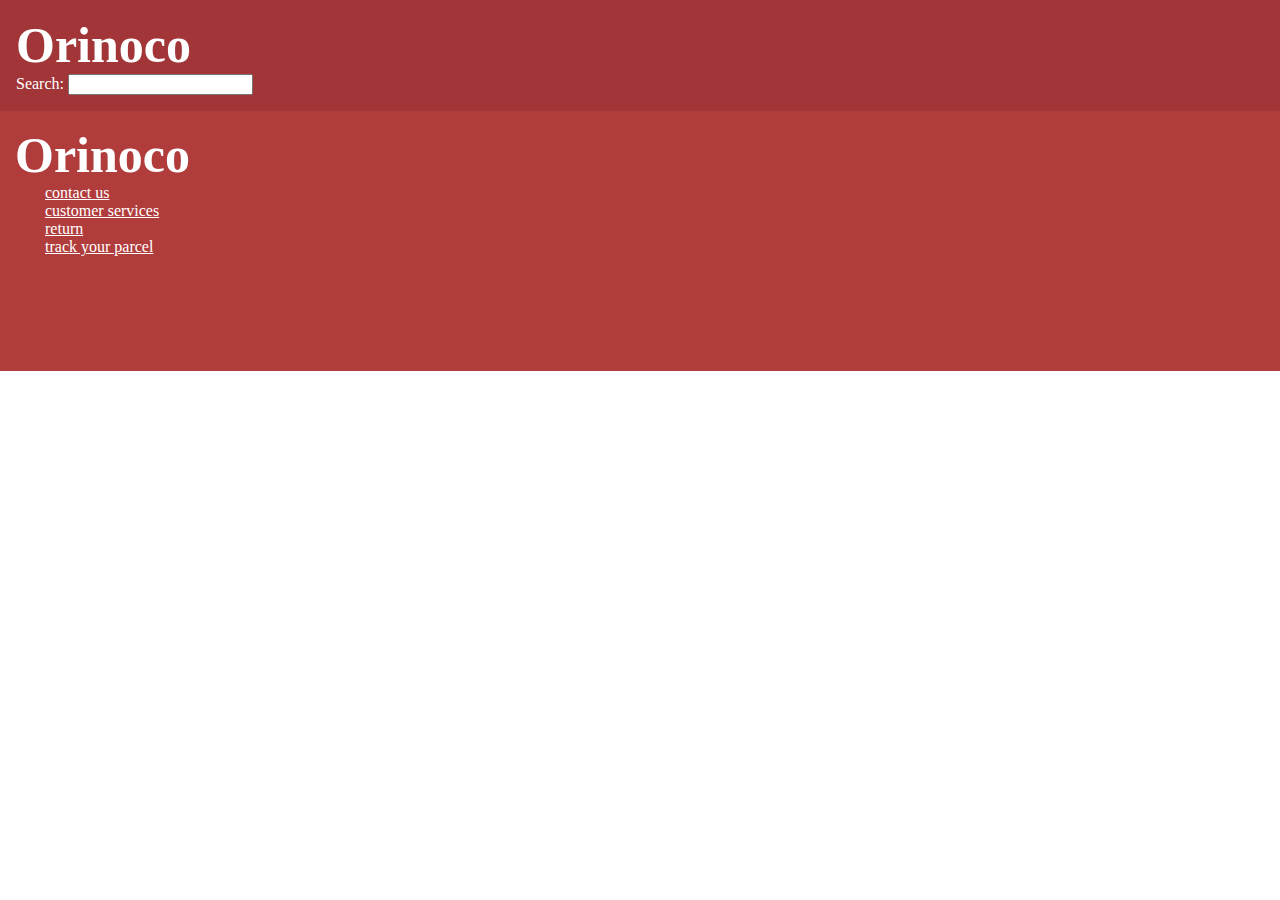
==== cart.html @ 87483074 "style cart page" ====
<!DOCTYPE html>
<html lang="en">
    <head>
    <meta charset="utf-8">
    <meta name="keywords" content="website,Orinoco, cameras, lences, best lences, vintage camera, buy camera, camera online, ">
    <meta name="description" content="Orinco a website, where you can find all best vitage cameras for sale, easy to order">
    <meta name="viewport" content="width=device-width, initial-scale=1.0, viewport-fit=cover">
    <link rel="stylesheet" href="style.css"> 
    <link rel="stylesheet" href="https://cdnjs.cloudflare.com/ajax/libs/font-awesome/4.7.0/css/font-awesome.min.css">
    <meta name="viewport" content="width=device-width, initial-scale=1.0">

    <title>Orinco Basket</title>
</head>
<body>
 <div class="mainpage">
 <div class="grid-container">
    <div class="header">
    <a class="nav-logo" href="/index.html">Orinoco</a>
    <div class="flex">
    <div class="Search">
        <label for="search">Search:</label>
        <input type="search" id="search" name="search">
        </div>
        </div>
        </div>
         </div>
        <div id="cartsummary"  class="cartsum">
        </div>
 </div>
   <div class="footer">
        <div class="nav-logo">Orinoco</div>
       <a class="text-color" href="http://contactus.com">contact us</a>
       <a class="text-color" href="http://customerservices.com">customer services</a>
       <a class="text-color" href="http://return.com">return</a>
       <a class="text-color" href="http://trackyourparcel.com">track your parcel</a>
    </div>
    <script src="/js/cart.js"></script>
</body>
</html>
---- style.css ----
.mainpage {
    background-color: rgb(161, 209, 224);
}
body{
    margin: 0 auto;
}
.header{
    background-color: rgba(160, 21, 21, 0.836);
    font-family: serif;
    color: white;
    margin: 0 auto;
    padding: 1em;   
}
.flex{ 
       display: flex;
    flex-direction: row;
    align-content: center;
    justify-content:space-between; 
}
a.nav-logo,.nav-logo{
    color: white;
    font-weight: bold;
    font-family:fantasy !important;
    font-size: 50px;
    margin-right:60px;
    align-items: flex-start;
    text-decoration: none !important
}
.nav-search{
  background-color: #fafafa;
  float: left;
  display: block;
  color: black;
  text-align:end;
  padding: 10px 14px;
  margin-right: 200px;
  text-decoration: none;
  font-size: 30px;
  /* align-items: flex-end; */
}
.cart{
    color:white ;
    font-size: 30px;
    z-index: 100;
}
.cart span{
     z-index: -100;
}
#cartsize {
    color:black;
    font-size: 20px;
    margin-top: -2em;
    margin-left: 1em;
    background-color: orange;
    height: 25px;
    width: 25px;
    border-radius: 50%;
    text-align: center;
    z-index: 1000000;
}
.V-cam > img{
 margin: 0 auto;
 height: 150px;
 width: 300px;
 margin-top: 8px;
}
.camera{
    display: flex;
    flex-direction: column;
    align-items: flex-start;
 }
 .V-cam {
     text-align: center;
     padding-bottom: 15px;

 }
.camera .V-cam {
    display: flex;
    flex-direction: column;
    align-content: center;
    justify-content:space-between;
    margin: 10px auto;
    border-bottom: 1px white solid;
}
.V-cam .icons {
    display: flex;
    flex-direction:row;
    justify-content: space-around;
    align-items: center;
}
.description {
    margin: 30px;
   text-align: center;
   align-self: center;
}
.options{
    display: flex;
    flex: row;
    align-items: center;
    justify-content:space-around;
}
.footer {
    background-color: rgba(160, 21, 21, 0.836);
    height: 230px;
   padding: 15px;
}
.footer a {
    display: flex;
    flex-direction: column;
    align-items: flex-start;
    margin-left: 20px;
    color: white;
    margin-left: 30px;
}

.Detailimage {
 display: flex;
    flex-direction: column;
    align-content: center;
    justify-content:space-between;
    margin: 10px auto;
    width: 260px;
    height: 180px;
    
}
#detaillist {
    display: flex;
    flex-direction: column;
    align-content: center;
    justify-content: space-between;
}
 .descriptions {
   display: flex;
   flex-direction: column;
   justify-content: space-between;
   margin: 15px;
 }
  .basketicon {
justify-content: right;
color: darkorange !important ;
  }

  .h4 {
    font-size: 50px;
    font-family: monospace;
    font-weight: bold;
    justify-content: center;
}

.cartsum {
    display: flex;
    flex-direction:column;
    margin-left: 15px;
}
#cart-order {
    margin: 10px;
}
.totalsummary {
background-color: rgb(27, 231, 8);
 font-size: 30px;
 margin: 15px 60px 5px 500px;
width: 200px;
 padding: 10px;
}
.cartsum h1 button{
    display: inline-flex;
    flex-direction: row;
    justify-content: space-between;
}
.remove{
margin: -65px 50px 5px 500px;
width: 200px;
}
.cartsum p{
    font-weight: 700;
    margin-left: 10px;
}
.cartsum span { 
 margin: 10px;   
 margin-bottom: 15px;
}
.eachtotal {
    margin: -30px 50px 5px 500px;
    font-weight: bold;
    font-size:x-large;
}
.cartsum h5 {
    font-size: 25px;
}
.proceed {
    background-color:rgba(247, 158, 25, 0.961);
    width: 150px;
    height: 50px;
    border-radius: 17%;
    margin: 25px;
    position: relative;
    border: 3px solid black;
   align-items: center;
   justify-items: center;
   margin-left: 250px;
}
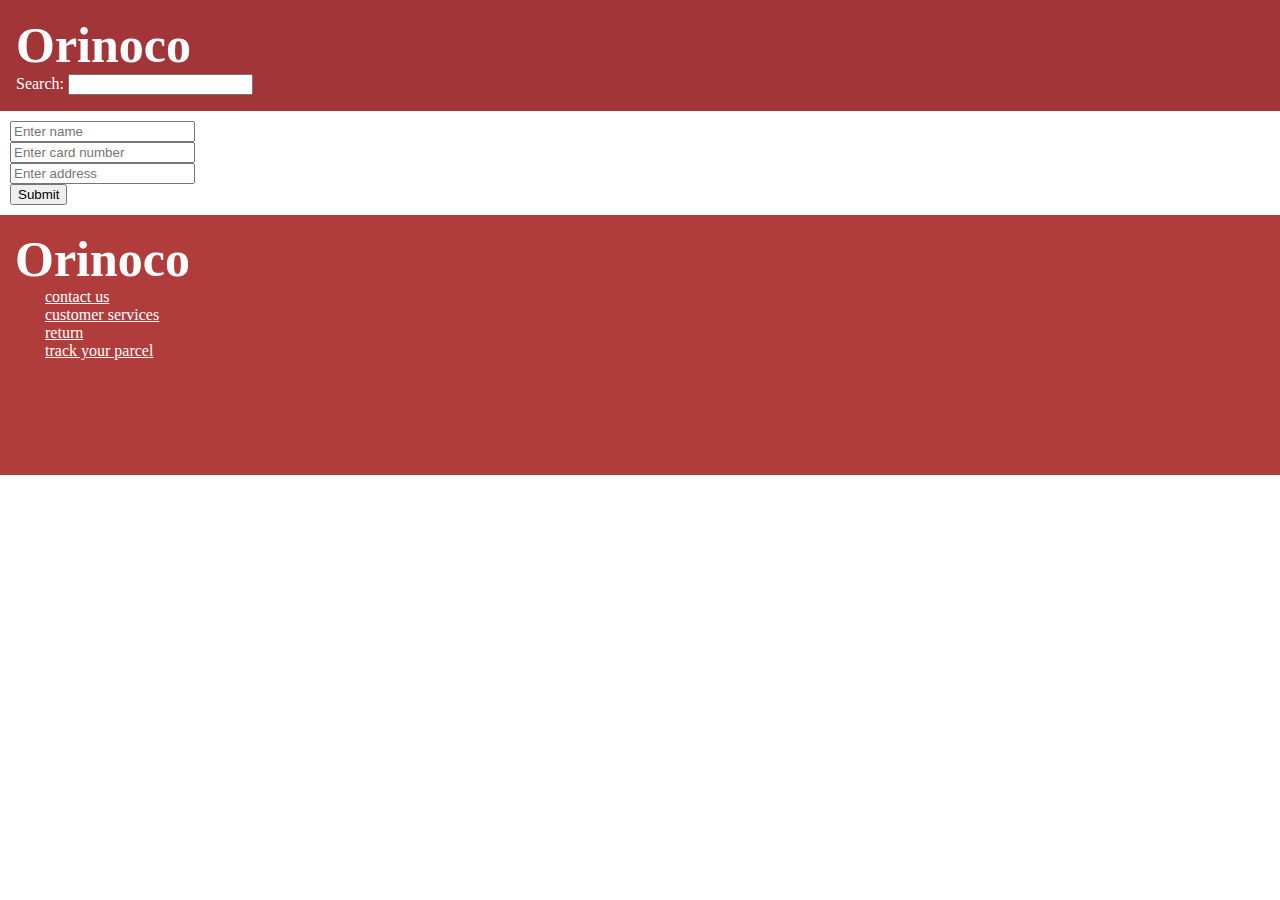
==== commit c9244177: "align cart items" ====
--- a/cart.html
+++ b/cart.html
@@ -27,6 +27,12 @@
         <div id="cartsummary"  class="cartsum">
         </div>
  </div>
+  <form method="post" id="cart-order">
+            <input type="text" id="name" name="name" placeholder="Enter name"/><br/>
+            <input type="number" id="card-number" name="card_number" placeholder="Enter card number"/><br/>
+            <input type="text" id="address" name="address" placeholder="Enter address"/><br/>
+            <input type="submit" id="submit" name="submit" placeholder="Submit"/>
+ </form>
    <div class="footer">
         <div class="nav-logo">Orinoco</div>
        <a class="text-color" href="http://contactus.com">contact us</a>
--- a/style.css
+++ b/style.css
@@ -139,14 +139,6 @@
 justify-content: right;
 color: darkorange !important ;
   }
-
-  .h4 {
-    font-size: 50px;
-    font-family: monospace;
-    font-weight: bold;
-    justify-content: center;
-}
-
 .cartsum {
     display: flex;
     flex-direction:column;
@@ -158,9 +150,12 @@
 .totalsummary {
 background-color: rgb(27, 231, 8);
  font-size: 30px;
- margin: 15px 60px 5px 500px;
-width: 200px;
- padding: 10px;
+ text-align: right;
+ justify-content: flex-end;
+ /* margin: 15px 60px 15px 500px; */
+/* width: 200px; */
+ padding:10px;
+ margin-right: 15px;
 }
 .cartsum h1 button{
     display: inline-flex;
@@ -171,31 +166,28 @@
 margin: -65px 50px 5px 500px;
 width: 200px;
 }
-.cartsum p{
-    font-weight: 700;
-    margin-left: 10px;
-}
-.cartsum span { 
- margin: 10px;   
- margin-bottom: 15px;
-}
-.eachtotal {
-    margin: -30px 50px 5px 500px;
-    font-weight: bold;
-    font-size:x-large;
-}
 .cartsum h5 {
     font-size: 25px;
 }
 .proceed {
-    background-color:rgba(247, 158, 25, 0.961);
+    background-color:rgba(255, 155, 5, 0.961);
     width: 150px;
     height: 50px;
     border-radius: 17%;
     margin: 25px;
     position: relative;
     border: 3px solid black;
-   align-items: center;
-   justify-items: center;
-   margin-left: 250px;
-}+    align-items: center;
+    justify-items: center;
+    margin-left: 250px;
+}
+.alignitems {
+  display: flex;
+    flex-direction: row;
+    align-items: center;
+    justify-content: space-around;
+    font-size:  20px;
+}
+/* .eachTotal {
+    font-size: 30px;
+} */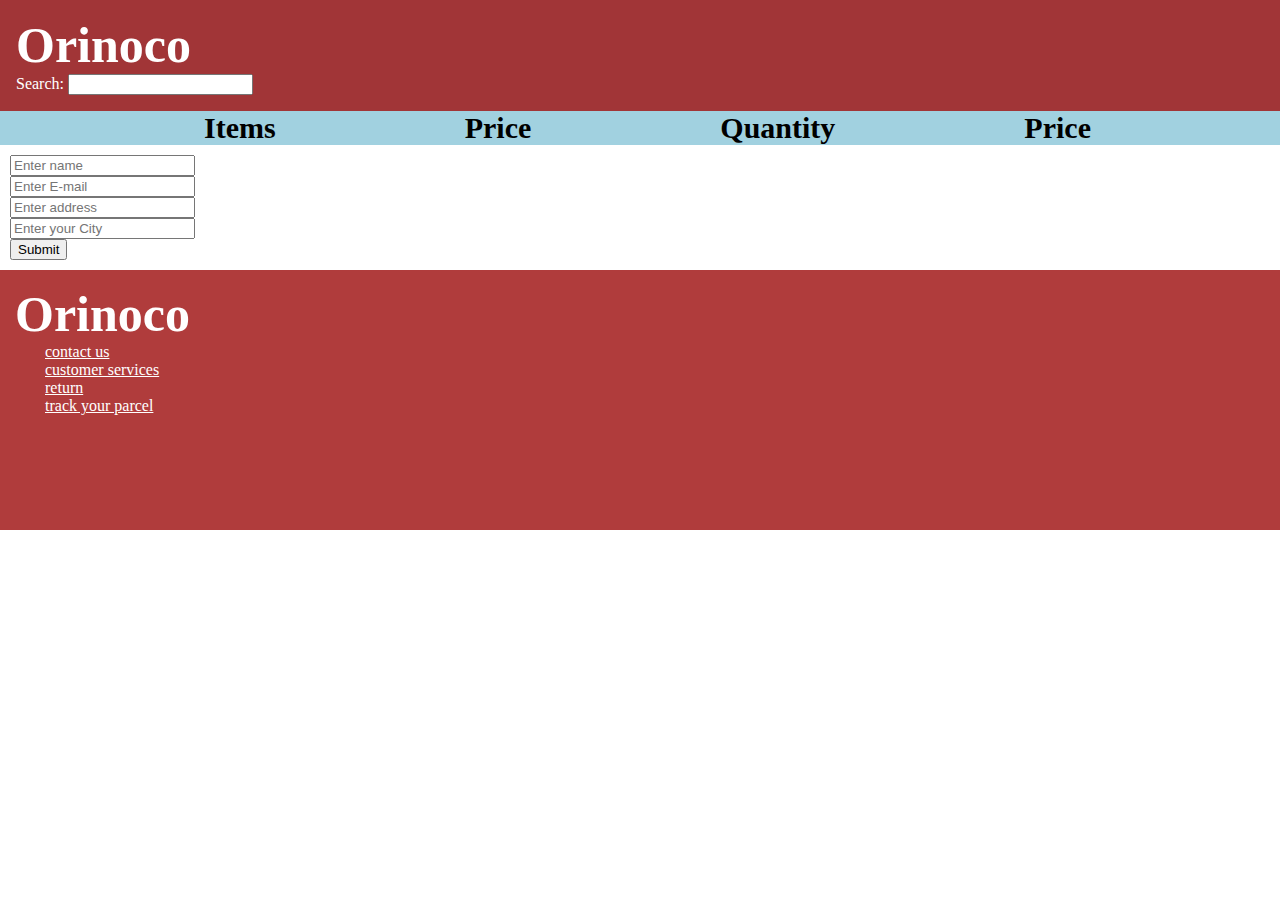
==== commit 7d7086cc: "set items in block" ====
--- a/cart.html
+++ b/cart.html
@@ -25,12 +25,19 @@
         </div>
          </div>
         <div id="cartsummary"  class="cartsum">
+            <div class="heading">
+                <span>Items</span>
+                <span>Price </span>
+                <span>Quantity</span>
+                <span>Price</span>
+            </div>
         </div>
  </div>
   <form method="post" id="cart-order">
             <input type="text" id="name" name="name" placeholder="Enter name"/><br/>
-            <input type="number" id="card-number" name="card_number" placeholder="Enter card number"/><br/>
+            <input type="email" id="email" name="email" placeholder="Enter E-mail"/><br/>
             <input type="text" id="address" name="address" placeholder="Enter address"/><br/>
+            <input type="text" id="city" name="city" placeholder="Enter your City"/><br/>
             <input type="submit" id="submit" name="submit" placeholder="Submit"/>
  </form>
    <div class="footer">
--- a/style.css
+++ b/style.css
@@ -66,12 +66,17 @@
 }
 .camera{
     display: flex;
-    flex-direction: column;
+    flex-direction: row;
     align-items: flex-start;
  }
  .V-cam {
      text-align: center;
      padding-bottom: 15px;
+     border: 2px solid black;
+     padding: 3px;
+     border-radius: 5%;
+     margin: 5px;
+
 
  }
 .camera .V-cam {
@@ -152,8 +157,6 @@
  font-size: 30px;
  text-align: right;
  justify-content: flex-end;
- /* margin: 15px 60px 15px 500px; */
-/* width: 200px; */
  padding:10px;
  margin-right: 15px;
 }
@@ -162,10 +165,7 @@
     flex-direction: row;
     justify-content: space-between;
 }
-.remove{
-margin: -65px 50px 5px 500px;
-width: 200px;
-}
+
 .cartsum h5 {
     font-size: 25px;
 }
@@ -181,13 +181,103 @@
     justify-items: center;
     margin-left: 250px;
 }
+.heading {
+    font-weight: bold;
+    font-size: 30px;
+    display: flex;
+    flex-direction: row;
+    justify-content: space-evenly;
+}
 .alignitems {
-  display: flex;
-    flex-direction: row;
-    align-items: center;
+ display: flex;
+ flex-direction: row;
+ align-items: center;
+ justify-content: space-evenly;
+ text-align: left;
+font-size:  20px;
+flex-wrap: wrap;
+margin-right: 25px;
+}
+.alignitems :nth-child(1) {
+
+    display: flex;
+ flex-direction: row;
+ align-items: left;
+ justify-content: space-between;
+font-size:  20px;
+ width: 10px;
+}
+/* smal device  */
+@media screen and (min-width: 300px) and (max-width: 634px)  {
+    .heading {
+    font-weight: bold;
+    font-size: 10px;
+    display: flex;
+    flex-direction: row;
     justify-content: space-around;
-    font-size:  20px;
-}
-/* .eachTotal {
-    font-size: 30px;
-} */+    padding: 10px;
+    }
+    .alignitems {
+    font-size: small;
+    display: flex;
+    flex-direction: row;
+    align-items: center;
+    justify-content: space-evenly;
+    flex-wrap: wrap;
+    } 
+    .alignitems :nth-child(5){
+        color: brown;
+        align-content:  flex-end;
+    }
+    .alignitems :nth-child(1) {
+        font-size: 10px;
+        display: flex;
+        flex-direction: row;
+        align-items: left;
+        justify-content: space-evenly;
+        width: 35px;
+        margin-left: 20px;  
+    }
+
+}
+@media screen and (min-width: 635px) and (max-width: 766px)  {
+     .V-cam{
+        border: 10px solid black;
+        border-radius: 20%;
+        display: inline-block;
+        width: 500px;
+        align-items: center;
+        margin: 20px;
+        justify-content: space-evenly;
+        align-content:flex-end;
+        padding: 40px;
+    }
+}
+/* medium device  */
+@media screen and (min-width: 767px) and (max-width: 1023px)  {
+    .V-cam{
+        border: 3px solid black;
+        border-radius: 10%;
+        display: inline-block;
+        width: 300px;
+        align-items: center;
+        margin: 10px;
+        justify-content: space-evenly;
+        align-content:flex-end;
+        padding: 20px;
+    }
+}
+/* large device */
+@media screen and (min-width: 1024px) and (max-width: 2628px)  {
+    .V-cam{
+         border: 6px solid black;
+        border-radius: 20%;
+        display: inline-block;
+        width: 300px;
+        align-items: center;
+        margin: 50px;
+        justify-content: space-evenly;
+        align-content:flex-end;
+        padding: 50px;
+    }
+}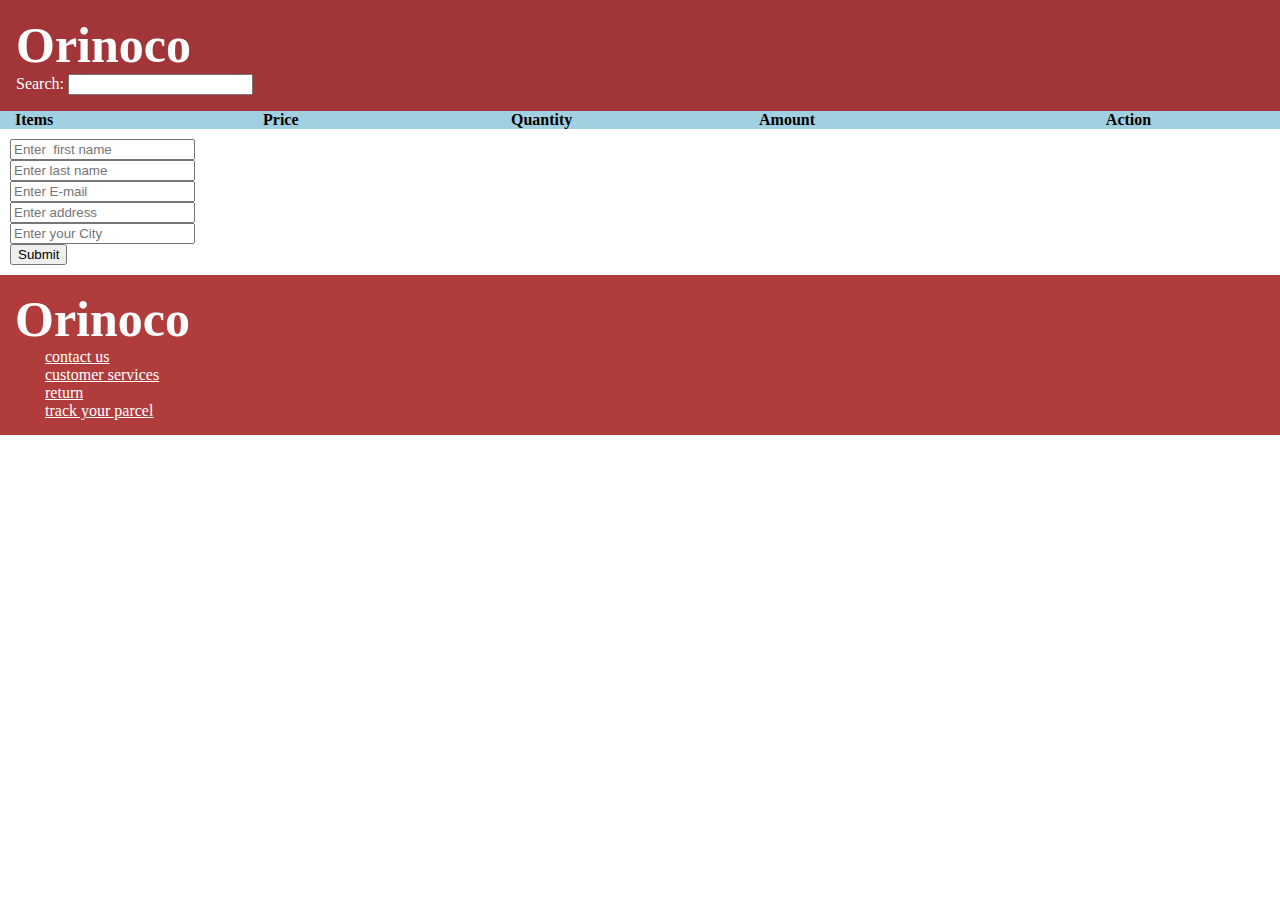
==== commit 247e57cb: "style detailpage" ====
--- a/cart.html
+++ b/cart.html
@@ -29,12 +29,14 @@
                 <span>Items</span>
                 <span>Price </span>
                 <span>Quantity</span>
-                <span>Price</span>
+                <span>Amount</span>
+                <span>Action</span>
             </div>
         </div>
  </div>
   <form method="post" id="cart-order">
-            <input type="text" id="name" name="name" placeholder="Enter name"/><br/>
+            <input type="text" id="firstName" name="firstName" placeholder="Enter  first name"/><br/>
+             <input type="text" id="lastName" name="lastName" placeholder="Enter last name"/><br/>
             <input type="email" id="email" name="email" placeholder="Enter E-mail"/><br/>
             <input type="text" id="address" name="address" placeholder="Enter address"/><br/>
             <input type="text" id="city" name="city" placeholder="Enter your City"/><br/>
--- a/style.css
+++ b/style.css
@@ -1,5 +1,6 @@
 .mainpage {
     background-color: rgb(161, 209, 224);
+
 }
 body{
     margin: 0 auto;
@@ -60,14 +61,19 @@
 }
 .V-cam > img{
  margin: 0 auto;
- height: 150px;
- width: 300px;
- margin-top: 8px;
-}
-.camera{
-    display: flex;
-    flex-direction: row;
-    align-items: flex-start;
+ height: auto;
+ width: 100%;
+ border-top-left-radius: 25px ;
+  border-top-right-radius: 25px ;
+  
+  
+
+}
+.Camera{
+    display: flex;
+    flex-direction: row;
+    justify-content: center;
+    flex-wrap: wrap;
  }
  .V-cam {
      text-align: center;
@@ -106,8 +112,7 @@
 }
 .footer {
     background-color: rgba(160, 21, 21, 0.836);
-    height: 230px;
-   padding: 15px;
+   padding: 15px ;
 }
 .footer a {
     display: flex;
@@ -123,16 +128,9 @@
     flex-direction: column;
     align-content: center;
     justify-content:space-between;
-    margin: 10px auto;
     width: 260px;
     height: 180px;
     
-}
-#detaillist {
-    display: flex;
-    flex-direction: column;
-    align-content: center;
-    justify-content: space-between;
 }
  .descriptions {
    display: flex;
@@ -181,103 +179,122 @@
     justify-items: center;
     margin-left: 250px;
 }
-.heading {
-    font-weight: bold;
-    font-size: 30px;
-    display: flex;
-    flex-direction: row;
-    justify-content: space-evenly;
-}
-.alignitems {
+
+.alignitems, .heading {
  display: flex;
  flex-direction: row;
  align-items: center;
  justify-content: space-evenly;
  text-align: left;
-font-size:  20px;
+font-size:  1rem;
 flex-wrap: wrap;
 margin-right: 25px;
-}
-.alignitems :nth-child(1) {
-
-    display: flex;
- flex-direction: row;
- align-items: left;
- justify-content: space-between;
-font-size:  20px;
- width: 10px;
-}
-/* smal device  */
-@media screen and (min-width: 300px) and (max-width: 634px)  {
-    .heading {
+
+}
+.alignitems > span , .heading > span{
+    align-self: flex-start;
+    width:calc(20% - 5px) ;
+    margin-right: 5px;
+}
+.heading > span{
     font-weight: bold;
-    font-size: 10px;
-    display: flex;
-    flex-direction: row;
-    justify-content: space-around;
-    padding: 10px;
+}
+.alignitems :nth-last-child(1), .heading :nth-last-child(1){
+    align-self: flex-end;
+    text-align: center;
+}
+.alignitems :nth-child(3){
+    text-align: center;
+}
+/* small device  */
+@media screen  and (max-width: 678px)  {
+     .V-cam{
+        border: 1px solid gray;
+        border-radius: 25px;
+        display: inline-block;
+        width: 95%;
+        align-self: center;
+        margin: 30px auto;
+        justify-content: center;
+        padding: 0 ;
+        padding-bottom: 5px;
     }
-    .alignitems {
-    font-size: small;
-    display: flex;
-    flex-direction: row;
-    align-items: center;
-    justify-content: space-evenly;
-    flex-wrap: wrap;
-    } 
-    .alignitems :nth-child(5){
-        color: brown;
-        align-content:  flex-end;
-    }
-    .alignitems :nth-child(1) {
-        font-size: 10px;
-        display: flex;
-        flex-direction: row;
-        align-items: left;
-        justify-content: space-evenly;
-        width: 35px;
-        margin-left: 20px;  
-    }
-
-}
-@media screen and (min-width: 635px) and (max-width: 766px)  {
-     .V-cam{
-        border: 10px solid black;
-        border-radius: 20%;
-        display: inline-block;
-        width: 500px;
-        align-items: center;
-        margin: 20px;
-        justify-content: space-evenly;
-        align-content:flex-end;
-        padding: 40px;
-    }
-}
+    #detaillist {
+    border: 1px solid gray;
+    border-radius: 25px;
+    display:flex;
+    flex-direction: column;
+    width: 50%;
+    align-self: center;
+    margin: 30px auto;
+    margin-bottom: 5px ;
+    justify-content: center;
+    padding: 0 auto;
+    padding-bottom: 10px;
+
+}
+.Detailimage  {
+    border-top-left-radius: 25px;
+    border-top-right-radius: 25px;
+    width: 100%;
+    height: 100%;
+} }
+
 /* medium device  */
-@media screen and (min-width: 767px) and (max-width: 1023px)  {
+@media screen and (min-width: 679px) and (max-width: 1023px)  {
     .V-cam{
-        border: 3px solid black;
+        border: 1px solid gray;
         border-radius: 10%;
         display: inline-block;
-        width: 300px;
+        width: 45%;
+        align-items: center;
+        margin: 10px;
+        justify-content: space-evenly;
+        padding: 0 0 5px 0; 
+    }
+     #detaillist {
+    border: 1px solid gray;
+    border-radius: 25px;
+    display:flex;
+    flex-direction: row;
+    width: 75%;
+    align-self: center;
+   margin: 5px auto;
+    justify-content: center;
+    padding: 0 auto;
+}
+.Detailimage  {
+    border-top-left-radius: 25px;
+    border-bottom-left-radius: 25px;
+    height: 100%;
+}}
+/* large device */
+@media screen and (min-width: 1024px) {
+    .V-cam{
+         border: 1px solid gray;
+        border-radius: 25px;
+        display: inline-block;
+        width: 20%;
         align-items: center;
         margin: 10px;
         justify-content: space-evenly;
         align-content:flex-end;
-        padding: 20px;
+        padding: 0 0 5px 0;
     }
-}
-/* large device */
-@media screen and (min-width: 1024px) and (max-width: 2628px)  {
-    .V-cam{
-         border: 6px solid black;
-        border-radius: 20%;
-        display: inline-block;
-        width: 300px;
-        align-items: center;
-        margin: 50px;
-        justify-content: space-evenly;
-        align-content:flex-end;
-        padding: 50px;
-    }
+         #detaillist {
+    border: 1px solid gray;
+    border-radius: 25px;
+    display:flex;
+    flex-direction: row;
+    width: 75%;
+    align-self: center;
+   margin: 5px auto;
+    justify-content: center;
+    padding: 0 auto;
+}
+.Detailimage  {
+    border-top-left-radius: 25px;
+    border-bottom-left-radius: 25px;
+    height: 100%;
+}
 }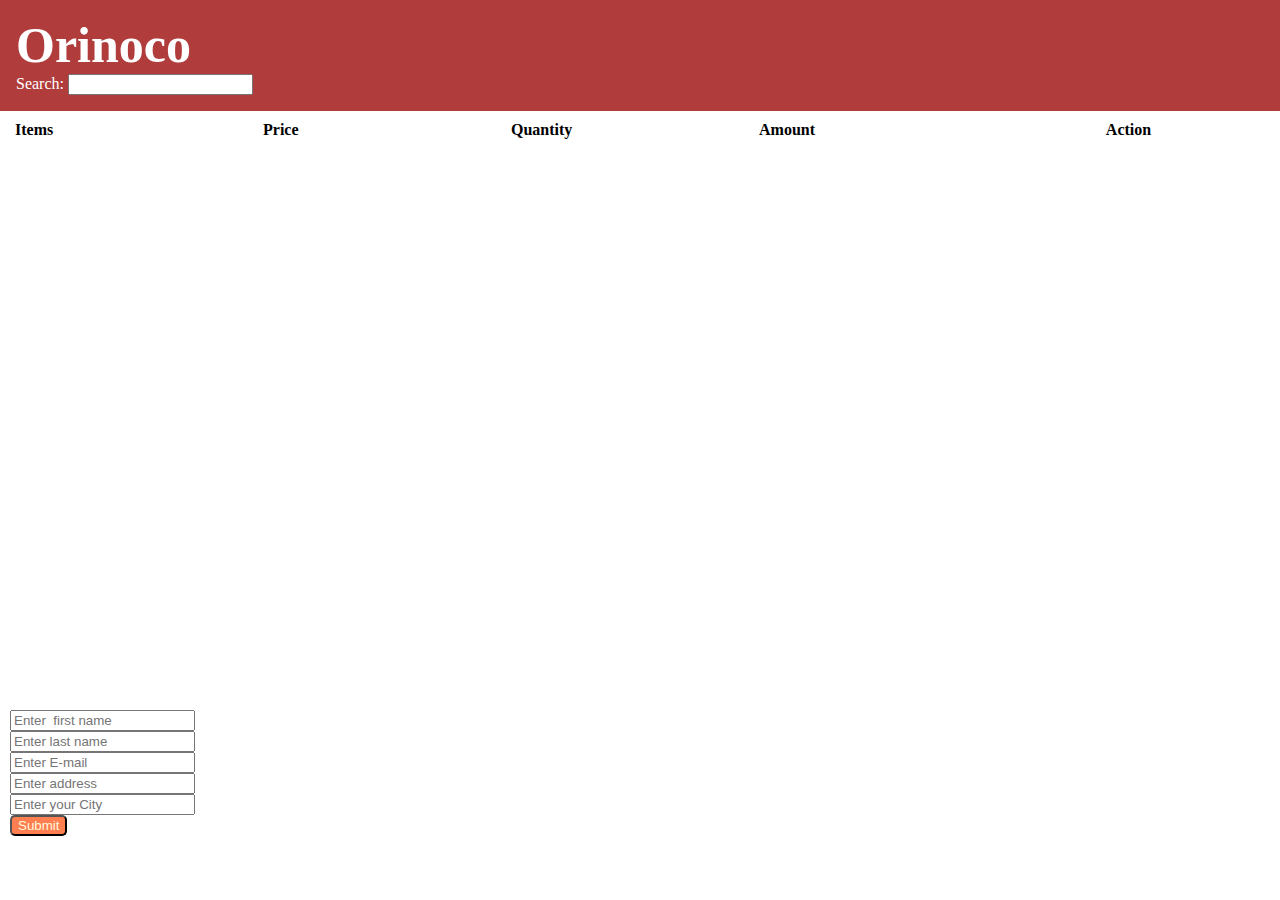
==== commit 4e33e7d0: "style fetail page for s/m/l devices" ====
--- a/cart.html
+++ b/cart.html
@@ -42,13 +42,6 @@
             <input type="text" id="city" name="city" placeholder="Enter your City"/><br/>
             <input type="submit" id="submit" name="submit" placeholder="Submit"/>
  </form>
-   <div class="footer">
-        <div class="nav-logo">Orinoco</div>
-       <a class="text-color" href="http://contactus.com">contact us</a>
-       <a class="text-color" href="http://customerservices.com">customer services</a>
-       <a class="text-color" href="http://return.com">return</a>
-       <a class="text-color" href="http://trackyourparcel.com">track your parcel</a>
-    </div>
     <script src="/js/cart.js"></script>
 </body>
 </html>--- a/style.css
+++ b/style.css
@@ -1,6 +1,6 @@
 .mainpage {
-    background-color: rgb(161, 209, 224);
-
+    background-color: white;
+    height: 700px;
 }
 body{
     margin: 0 auto;
@@ -111,8 +111,12 @@
     justify-content:space-around;
 }
 .footer {
+    display: none;
     background-color: rgba(160, 21, 21, 0.836);
-   padding: 15px ;
+   /* padding: 15px ; */
+   position: absolute;
+   width: 100%;
+   bottom: 0;
 }
 .footer a {
     display: flex;
@@ -141,11 +145,13 @@
   .basketicon {
 justify-content: right;
 color: darkorange !important ;
+font-size: 50px !important ;
   }
 .cartsum {
     display: flex;
     flex-direction:column;
     margin-left: 15px;
+    padding-top:10px;
 }
 #cart-order {
     margin: 10px;
@@ -205,6 +211,19 @@
 }
 .alignitems :nth-child(3){
     text-align: center;
+}
+#submit {
+background-color: coral;
+color: cornsilk;
+border-radius: 5px;
+}
+.orderc {
+background-color:rgb(226, 236, 207);
+}
+#orderid {
+    font-size: x-large;
+    font-family:'Franklin Gothic Medium', 'Arial Narrow', Arial, sans-serif;
+    color: blueviolet;
 }
 /* small device  */
 @media screen  and (max-width: 678px)  {
@@ -220,11 +239,11 @@
         padding-bottom: 5px;
     }
     #detaillist {
-    border: 1px solid gray;
+    
     border-radius: 25px;
     display:flex;
     flex-direction: column;
-    width: 50%;
+    width: 90%;
     align-self: center;
     margin: 30px auto;
     margin-bottom: 5px ;
@@ -234,11 +253,15 @@
 
 }
 .Detailimage  {
-    border-top-left-radius: 25px;
-    border-top-right-radius: 25px;
+   
     width: 100%;
     height: 100%;
-} }
+} 
+.orderc {
+background-color:rgb(226, 236, 207);
+padding: 70px;
+}}
+
 
 /* medium device  */
 @media screen and (min-width: 679px) and (max-width: 1023px)  {
@@ -257,9 +280,10 @@
     border-radius: 25px;
     display:flex;
     flex-direction: row;
-    width: 75%;
+    width: 95%;
+    height: 500px;
     align-self: center;
-   margin: 5px auto;
+   margin: 15px auto;
     justify-content: center;
     padding: 0 auto;
 }
@@ -267,6 +291,11 @@
     border-top-left-radius: 25px;
     border-bottom-left-radius: 25px;
     height: 100%;
+    width: 500px;
+}
+.orderc {
+background-color:rgb(226, 236, 207);
+padding: 65px;
 }}
 /* large device */
 @media screen and (min-width: 1024px) {
@@ -281,14 +310,15 @@
         align-content:flex-end;
         padding: 0 0 5px 0;
     }
-         #detaillist {
+     #detaillist {
     border: 1px solid gray;
     border-radius: 25px;
     display:flex;
     flex-direction: row;
-    width: 75%;
+    width: 95%;
+    height: 600px;
     align-self: center;
-   margin: 5px auto;
+   margin: 15px auto;
     justify-content: center;
     padding: 0 auto;
 }
@@ -296,5 +326,10 @@
     border-top-left-radius: 25px;
     border-bottom-left-radius: 25px;
     height: 100%;
-}
-}+    width: 700px;
+}
+.orderc {
+background-color:rgb(226, 236, 207);
+padding: 50px;
+padding-bottom: 170px;
+}}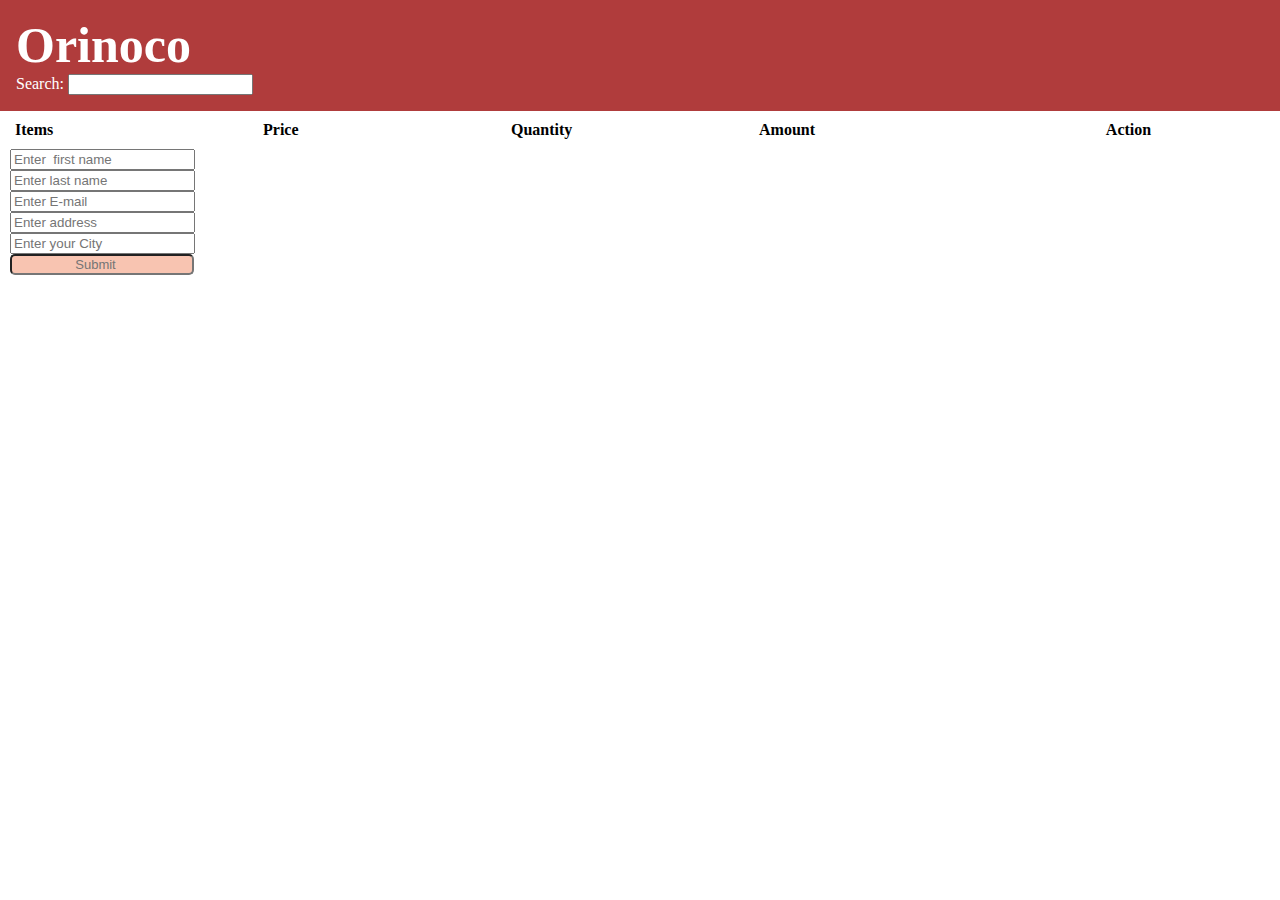
==== commit 2261808b: "check validation" ====
--- a/cart.html
+++ b/cart.html
@@ -40,7 +40,7 @@
             <input type="email" id="email" name="email" placeholder="Enter E-mail"/><br/>
             <input type="text" id="address" name="address" placeholder="Enter address"/><br/>
             <input type="text" id="city" name="city" placeholder="Enter your City"/><br/>
-            <input type="submit" id="submit" name="submit" placeholder="Submit"/>
+            <input type="search" id="submit" name="submit" placeholder="Submit"/>
  </form>
     <script src="/js/cart.js"></script>
 </body>
--- a/style.css
+++ b/style.css
@@ -1,6 +1,6 @@
 .mainpage {
     background-color: white;
-    height: 700px;
+
 }
 body{
     margin: 0 auto;
@@ -106,7 +106,7 @@
 }
 .options{
     display: flex;
-    flex: row;
+    flex-direction: row;
     align-items: center;
     justify-content:space-around;
 }
@@ -152,6 +152,7 @@
     flex-direction:column;
     margin-left: 15px;
     padding-top:10px;
+    height: 100%;
 }
 #cart-order {
     margin: 10px;
@@ -213,12 +214,14 @@
     text-align: center;
 }
 #submit {
-background-color: coral;
-color: cornsilk;
+background-color: rgb(248, 196, 177);
+color:black;
+font-size: 13px;
+text-align: center;
 border-radius: 5px;
 }
 .orderc {
-background-color:rgb(226, 236, 207);
+background-color: white;
 }
 #orderid {
     font-size: x-large;
@@ -248,18 +251,18 @@
     margin: 30px auto;
     margin-bottom: 5px ;
     justify-content: center;
-    padding: 0 auto;
+    padding: 0;
     padding-bottom: 10px;
 
 }
 .Detailimage  {
-   
     width: 100%;
     height: 100%;
 } 
 .orderc {
-background-color:rgb(226, 236, 207);
+background-color:white;
 padding: 70px;
+align-items: center;
 }}
 
 
@@ -281,11 +284,10 @@
     display:flex;
     flex-direction: row;
     width: 95%;
-    height: 500px;
     align-self: center;
    margin: 15px auto;
     justify-content: center;
-    padding: 0 auto;
+    padding: 0 ;
 }
 .Detailimage  {
     border-top-left-radius: 25px;
@@ -294,8 +296,10 @@
     width: 500px;
 }
 .orderc {
-background-color:rgb(226, 236, 207);
+background-color:white;
 padding: 65px;
+font-weight: 700;
+align-items: center;
 }}
 /* large device */
 @media screen and (min-width: 1024px) {
@@ -320,7 +324,7 @@
     align-self: center;
    margin: 15px auto;
     justify-content: center;
-    padding: 0 auto;
+    padding: 0 ;
 }
 .Detailimage  {
     border-top-left-radius: 25px;
@@ -329,7 +333,10 @@
     width: 700px;
 }
 .orderc {
-background-color:rgb(226, 236, 207);
-padding: 50px;
-padding-bottom: 170px;
+    display: flex;
+    flex-direction: column;
+    padding: 50px;
+    font-weight:bolder;
+    font-size: 30px;
+    align-items: center;
 }}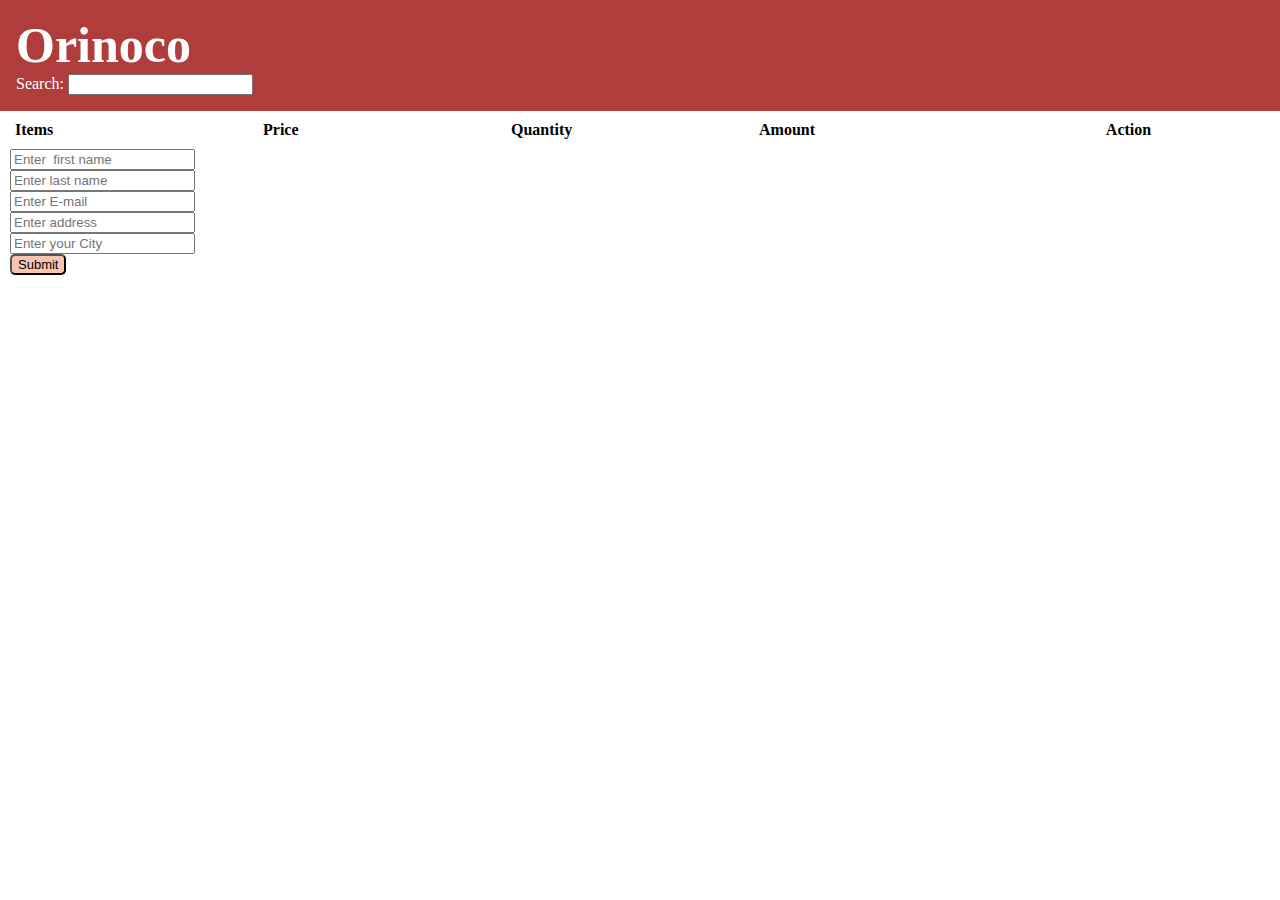
==== commit d5be1dbc: "project 5 final" ====
--- a/cart.html
+++ b/cart.html
@@ -40,7 +40,7 @@
             <input type="email" id="email" name="email" placeholder="Enter E-mail"/><br/>
             <input type="text" id="address" name="address" placeholder="Enter address"/><br/>
             <input type="text" id="city" name="city" placeholder="Enter your City"/><br/>
-            <input type="search" id="submit" name="submit" placeholder="Submit"/>
+            <input type="submit" id="submit" name="submit" value="Submit"/>
  </form>
     <script src="/js/cart.js"></script>
 </body>
